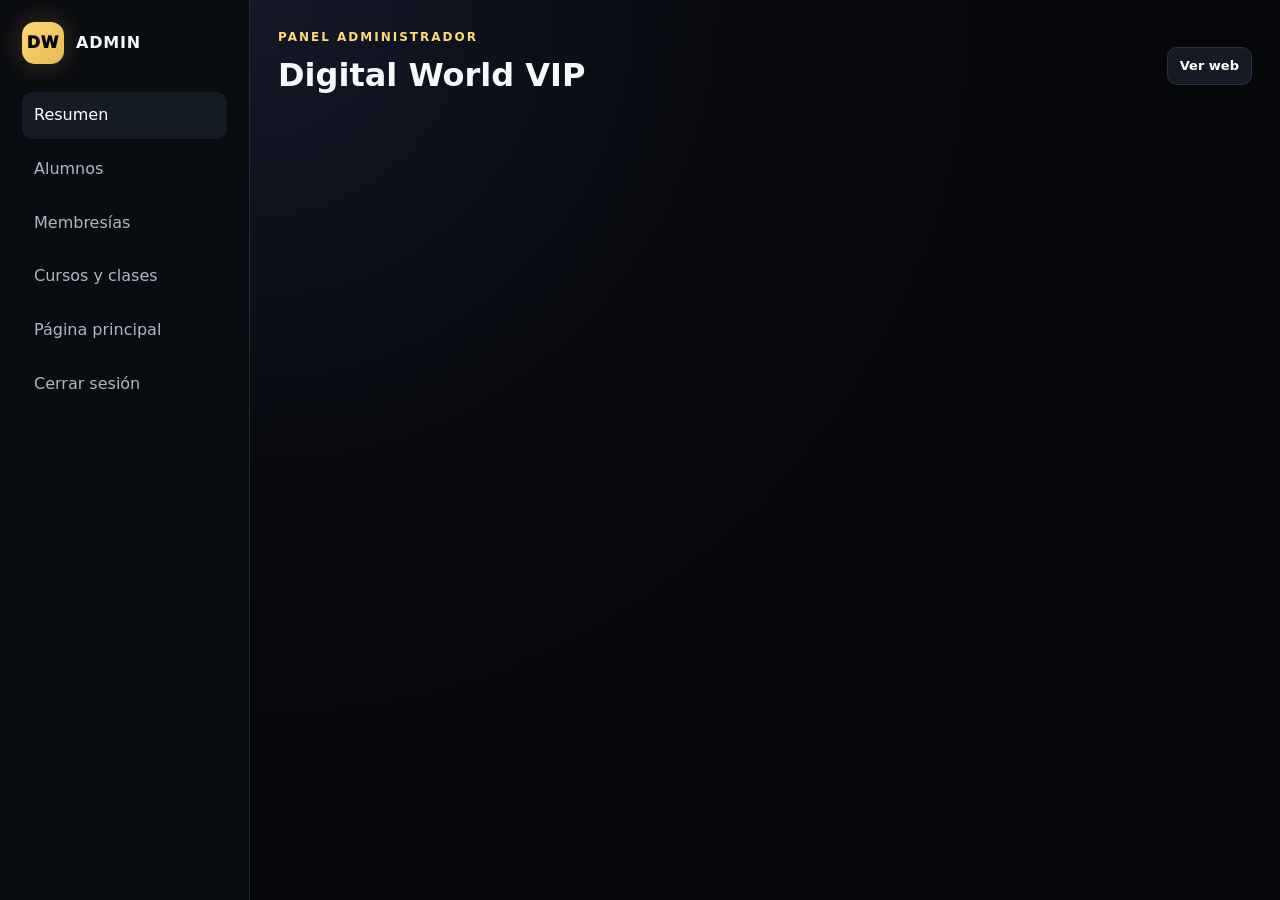
==== admin.html @ e7e6d7f5 "Primera versión Digital World VIP" ====
<!doctype html><html lang="es"><head><meta charset="utf-8"><meta name="viewport" content="width=device-width,initial-scale=1"><title>Administrador | Digital World VIP</title><link rel="stylesheet" href="/styles.css"><script src="/config.js"></script></head><body><div class="app-shell"><aside class="sidebar"><a class="brand" href="/"><span class="brand-mark">DW</span><span>ADMIN</span></a><div class="side-nav" id="nav"><button data-view="overview" class="active">Resumen</button><button data-view="students">Alumnos</button><button data-view="plans">Membresías</button><button data-view="content">Cursos y clases</button><button data-view="site">Página principal</button><button id="logoutBtn">Cerrar sesión</button></div></aside><main class="main"><div class="main-head"><div><div class="eyebrow">Panel administrador</div><h1 style="margin:4px 0">Digital World VIP</h1></div><div class="top-actions"><a href="/" class="btn btn-dark btn-small" target="_blank">Ver web</a></div></div><div id="flash" class="notice hidden" style="margin-bottom:18px"></div><div id="view"></div></main></div><div id="modal" class="hidden"></div><script type="module" src="/js/admin.js"></script></body></html>
---- styles.css ----
:root{
  --bg:#07090d;--panel:#10141d;--panel2:#151b26;--text:#f7f8fb;--muted:#9ea8b8;
  --gold:#e5b94f;--gold2:#ffd878;--bronze:#c17a4a;--diamond:#a9e9ff;--line:#252c39;
  --ok:#49d18b;--danger:#ff6b6b;--shadow:0 20px 60px rgba(0,0,0,.35)
}
*{box-sizing:border-box}html{scroll-behavior:smooth}body{margin:0;font-family:Inter,system-ui,-apple-system,Segoe UI,Roboto,Arial,sans-serif;background:radial-gradient(circle at 20% 0,#141827 0,#07090d 38%,#050609 100%);color:var(--text);line-height:1.55}a{color:inherit;text-decoration:none}button,input,textarea,select{font:inherit}img{max-width:100%;display:block}.container{width:min(1160px,92%);margin:auto}.topbar{position:sticky;top:0;z-index:50;background:rgba(7,9,13,.82);backdrop-filter:blur(16px);border-bottom:1px solid rgba(255,255,255,.06)}.nav{display:flex;align-items:center;justify-content:space-between;gap:20px;min-height:76px}.brand{display:flex;align-items:center;gap:12px;font-weight:900;letter-spacing:.8px}.brand-mark{width:42px;height:42px;border-radius:13px;display:grid;place-items:center;color:#08090c;background:linear-gradient(135deg,var(--gold2),var(--gold));font-weight:1000;box-shadow:0 0 28px rgba(229,185,79,.24)}.navlinks{display:flex;align-items:center;gap:22px;color:#d8dde8;font-size:14px}.btn{border:0;border-radius:12px;padding:12px 18px;cursor:pointer;font-weight:800;display:inline-flex;align-items:center;justify-content:center;gap:8px;transition:.2s}.btn:hover{transform:translateY(-1px)}.btn-primary{background:linear-gradient(135deg,var(--gold2),var(--gold));color:#111}.btn-dark{background:#151a24;color:#fff;border:1px solid #2b3341}.btn-danger{background:#2b1519;color:#ffb6bd;border:1px solid #60303a}.btn-small{padding:8px 12px;border-radius:10px;font-size:13px}.hero{padding:86px 0 64px}.hero-grid{display:grid;grid-template-columns:1.14fr .86fr;gap:46px;align-items:center}.eyebrow{text-transform:uppercase;letter-spacing:2px;font-size:12px;color:var(--gold2);font-weight:900}.hero h1{font-size:clamp(44px,6vw,78px);line-height:.98;margin:14px 0 22px;letter-spacing:-3px}.hero h1 span{background:linear-gradient(90deg,#fff3c9,var(--gold),#fff);-webkit-background-clip:text;background-clip:text;color:transparent}.lead{font-size:18px;color:#b9c1cf;max-width:760px}.hero-actions{display:flex;gap:12px;flex-wrap:wrap;margin-top:28px}.hero-card{border:1px solid #2b313d;background:linear-gradient(180deg,rgba(23,28,40,.94),rgba(12,15,22,.96));border-radius:28px;padding:26px;box-shadow:var(--shadow);position:relative;overflow:hidden}.hero-card:before{content:"";position:absolute;width:240px;height:240px;border-radius:50%;background:rgba(229,185,79,.12);filter:blur(30px);top:-100px;right:-70px}.stat-grid{display:grid;grid-template-columns:1fr 1fr;gap:12px;margin-top:22px}.stat{background:#0c1017;border:1px solid #242b37;border-radius:15px;padding:15px}.stat b{display:block;font-size:22px;color:#fff}.stat span{font-size:12px;color:var(--muted)}.section{padding:76px 0}.section-title{text-align:center;max-width:760px;margin:0 auto 42px}.section-title h2{font-size:clamp(30px,4vw,48px);margin:7px 0 12px;letter-spacing:-1.4px}.section-title p{color:var(--muted)}.plans{display:grid;grid-template-columns:repeat(3,1fr);gap:22px}.plan-card{border:1px solid #2b313d;background:linear-gradient(180deg,#111722,#0b0e14);border-radius:24px;padding:26px;position:relative;overflow:hidden;box-shadow:var(--shadow)}.plan-card.featured{transform:translateY(-10px);border-color:rgba(229,185,79,.75)}.plan-badge{display:inline-flex;border-radius:999px;padding:7px 11px;font-size:11px;font-weight:900;letter-spacing:1.4px;text-transform:uppercase}.badge-bronze{background:rgba(193,122,74,.15);color:#e7a577}.badge-gold{background:rgba(229,185,79,.15);color:#ffd878}.badge-diamond{background:rgba(169,233,255,.14);color:#bceeff}.plan-card h3{font-size:28px;margin:18px 0 8px}.plan-card p{color:var(--muted)}.price{margin:22px 0}.price strong{font-size:38px;letter-spacing:-1px}.price small{display:block;color:var(--muted)}.features{padding:0;list-style:none;margin:20px 0 26px}.features li{padding:10px 0;border-bottom:1px solid #222834;color:#dbe0e9}.features li:before{content:"✓";color:var(--ok);font-weight:900;margin-right:10px}.full{width:100%}.founders{display:grid;grid-template-columns:repeat(4,1fr);gap:18px}.founder{background:#10151e;border:1px solid #262d39;border-radius:20px;overflow:hidden}.founder-photo{aspect-ratio:4/4.3;background:linear-gradient(145deg,#242b38,#10141b);display:grid;place-items:center;color:#6f7888;font-weight:800}.founder-body{padding:18px}.founder-body h4{margin:0 0 4px;font-size:19px}.founder-body .role{color:var(--gold2);font-size:12px;font-weight:800}.founder-body p{color:var(--muted);font-size:13px}.cta{background:linear-gradient(135deg,#1d1a12,#11151f);border:1px solid rgba(229,185,79,.35);border-radius:28px;padding:38px;display:flex;align-items:center;justify-content:space-between;gap:30px}.footer{border-top:1px solid #202631;padding:28px 0;color:#8791a1;font-size:13px}.footer-row{display:flex;justify-content:space-between;gap:20px;flex-wrap:wrap}.page{min-height:100vh;padding:40px 0 80px}.auth-wrap{width:min(480px,92%);margin:50px auto}.panel{background:#0e131b;border:1px solid #29313e;border-radius:22px;padding:24px;box-shadow:var(--shadow)}.panel h1,.panel h2,.panel h3{margin-top:0}.field{display:flex;flex-direction:column;gap:7px;margin-bottom:15px}.field label{font-size:13px;font-weight:800;color:#d6dbe5}.field input,.field textarea,.field select{width:100%;background:#080b10;border:1px solid #303847;border-radius:11px;color:#fff;padding:12px 13px;outline:none}.field textarea{min-height:110px;resize:vertical}.field input:focus,.field textarea:focus,.field select:focus{border-color:#8c7540}.notice{padding:12px 14px;border-radius:12px;background:#111722;border:1px solid #2b3443;color:#bcc6d4;font-size:13px}.notice.ok{border-color:#23563c;color:#a7f0c8;background:#0d1c15}.notice.error{border-color:#663039;color:#ffc3c9;background:#1d0e11}.hidden{display:none!important}.app-shell{display:grid;grid-template-columns:250px 1fr;min-height:100vh}.sidebar{background:#090c11;border-right:1px solid #222936;padding:22px;position:sticky;top:0;height:100vh}.sidebar .brand{margin-bottom:28px}.side-nav{display:flex;flex-direction:column;gap:7px}.side-nav button{width:100%;text-align:left;background:transparent;color:#aeb7c6;border:0;padding:11px 12px;border-radius:10px;cursor:pointer}.side-nav button.active,.side-nav button:hover{background:#151b25;color:#fff}.main{padding:28px}.main-head{display:flex;justify-content:space-between;align-items:center;gap:20px;margin-bottom:24px}.grid-2{display:grid;grid-template-columns:1fr 1fr;gap:18px}.grid-3{display:grid;grid-template-columns:repeat(3,1fr);gap:18px}.metric{padding:18px;background:#10151e;border:1px solid #252d3a;border-radius:16px}.metric span{color:var(--muted);font-size:12px}.metric strong{display:block;font-size:26px;margin-top:5px}.table-wrap{overflow:auto;border:1px solid #29313e;border-radius:16px}.table{width:100%;border-collapse:collapse;min-width:720px;background:#0d1118}.table th,.table td{padding:12px 13px;text-align:left;border-bottom:1px solid #242b37;font-size:13px}.table th{color:#aeb8c7;background:#101620}.table td{color:#d9dfe8}.tag{display:inline-flex;padding:5px 9px;border-radius:999px;background:#19212d;color:#cdd7e5;font-size:11px;font-weight:800}.toolbar{display:flex;gap:9px;flex-wrap:wrap;margin:12px 0 18px}.modal-backdrop{position:fixed;inset:0;background:rgba(0,0,0,.7);display:grid;place-items:center;z-index:100;padding:18px}.modal{width:min(620px,100%);max-height:90vh;overflow:auto;background:#0d1219;border:1px solid #303947;border-radius:20px;padding:22px}.lesson{background:#10161f;border:1px solid #29313e;border-radius:16px;padding:18px;margin-bottom:14px}.lesson h3{margin:0 0 6px}.lesson p{color:var(--muted)}.video{aspect-ratio:16/9;background:#07090d;border:1px solid #29313e;border-radius:14px;display:grid;place-items:center;overflow:hidden;margin-top:12px}.video video{width:100%;height:100%}.top-actions{display:flex;gap:10px;align-items:center}.mobile-menu{display:none}
@media(max-width:920px){.hero-grid,.plans,.founders,.grid-2,.grid-3{grid-template-columns:1fr}.founders{grid-template-columns:1fr 1fr}.navlinks{display:none}.hero-card{margin-top:10px}.plan-card.featured{transform:none}.app-shell{grid-template-columns:1fr}.sidebar{position:relative;height:auto;border-right:0;border-bottom:1px solid #222936}.main{padding:18px}.side-nav{display:grid;grid-template-columns:repeat(2,1fr)}.cta{flex-direction:column;align-items:flex-start}}
@media(max-width:560px){.founders{grid-template-columns:1fr}.hero{padding-top:56px}.hero h1{letter-spacing:-2px}.cta{padding:25px}.main-head{align-items:flex-start;flex-direction:column}.top-actions{width:100%;flex-wrap:wrap}}
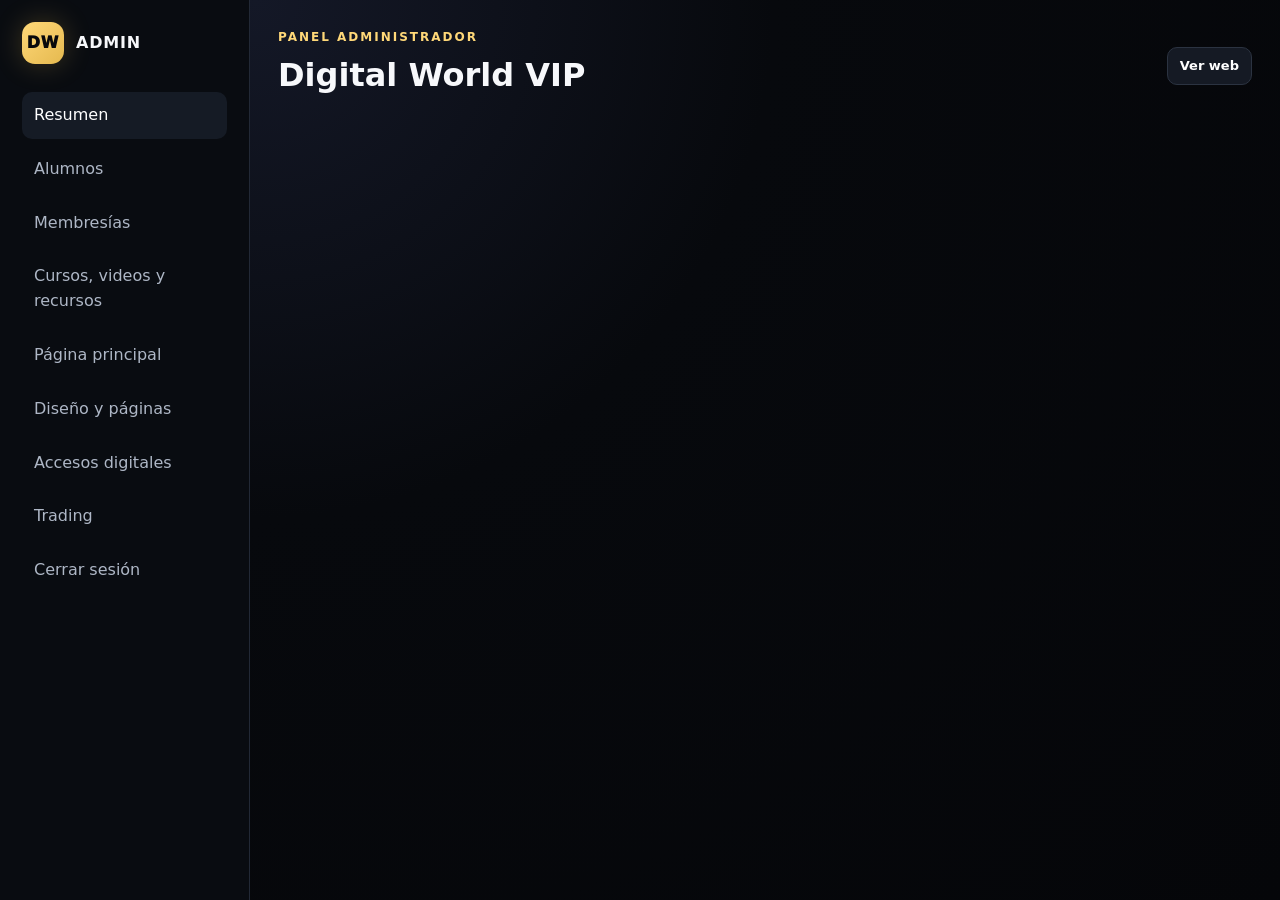
==== commit f93beffa: "Update admin.html" ====
--- a/admin.html
+++ b/admin.html
@@ -1 +1,38 @@
-<!doctype html><html lang="es"><head><meta charset="utf-8"><meta name="viewport" content="width=device-width,initial-scale=1"><title>Administrador | Digital World VIP</title><link rel="stylesheet" href="/styles.css"><script src="/config.js"></script></head><body><div class="app-shell"><aside class="sidebar"><a class="brand" href="/"><span class="brand-mark">DW</span><span>ADMIN</span></a><div class="side-nav" id="nav"><button data-view="overview" class="active">Resumen</button><button data-view="students">Alumnos</button><button data-view="plans">Membresías</button><button data-view="content">Cursos y clases</button><button data-view="site">Página principal</button><button id="logoutBtn">Cerrar sesión</button></div></aside><main class="main"><div class="main-head"><div><div class="eyebrow">Panel administrador</div><h1 style="margin:4px 0">Digital World VIP</h1></div><div class="top-actions"><a href="/" class="btn btn-dark btn-small" target="_blank">Ver web</a></div></div><div id="flash" class="notice hidden" style="margin-bottom:18px"></div><div id="view"></div></main></div><div id="modal" class="hidden"></div><script type="module" src="/js/admin.js"></script></body></html>
+<!doctype html>
+<html lang="es">
+<head>
+  <meta charset="utf-8">
+  <meta name="viewport" content="width=device-width,initial-scale=1">
+  <title>Administrador | Digital World VIP</title>
+  <link rel="stylesheet" href="/styles.css">
+  <script src="/config.js"></script>
+</head>
+<body>
+<div class="app-shell">
+  <aside class="sidebar">
+    <a class="brand" href="/"><span class="brand-mark">DW</span><span>ADMIN</span></a>
+    <div class="side-nav" id="nav">
+      <button data-view="overview" class="active">Resumen</button>
+      <button data-view="students">Alumnos</button>
+      <button data-view="plans">Membresías</button>
+      <button data-view="content">Cursos, videos y recursos</button>
+      <button data-view="site">Página principal</button>
+      <button data-view="visual">Diseño y páginas</button>
+      <button data-view="offers">Accesos digitales</button>
+      <button data-view="trading">Trading</button>
+      <button id="logoutBtn">Cerrar sesión</button>
+    </div>
+  </aside>
+  <main class="main">
+    <div class="main-head">
+      <div><div class="eyebrow">Panel administrador</div><h1 style="margin:4px 0">Digital World VIP</h1></div>
+      <div class="top-actions"><a href="/" class="btn btn-dark btn-small" target="_blank">Ver web</a></div>
+    </div>
+    <div id="flash" class="notice hidden" style="margin-bottom:18px"></div>
+    <div id="view"></div>
+  </main>
+</div>
+<div id="modal" class="hidden"></div>
+<script type="module" src="/js/admin.js"></script>
+</body>
+</html>
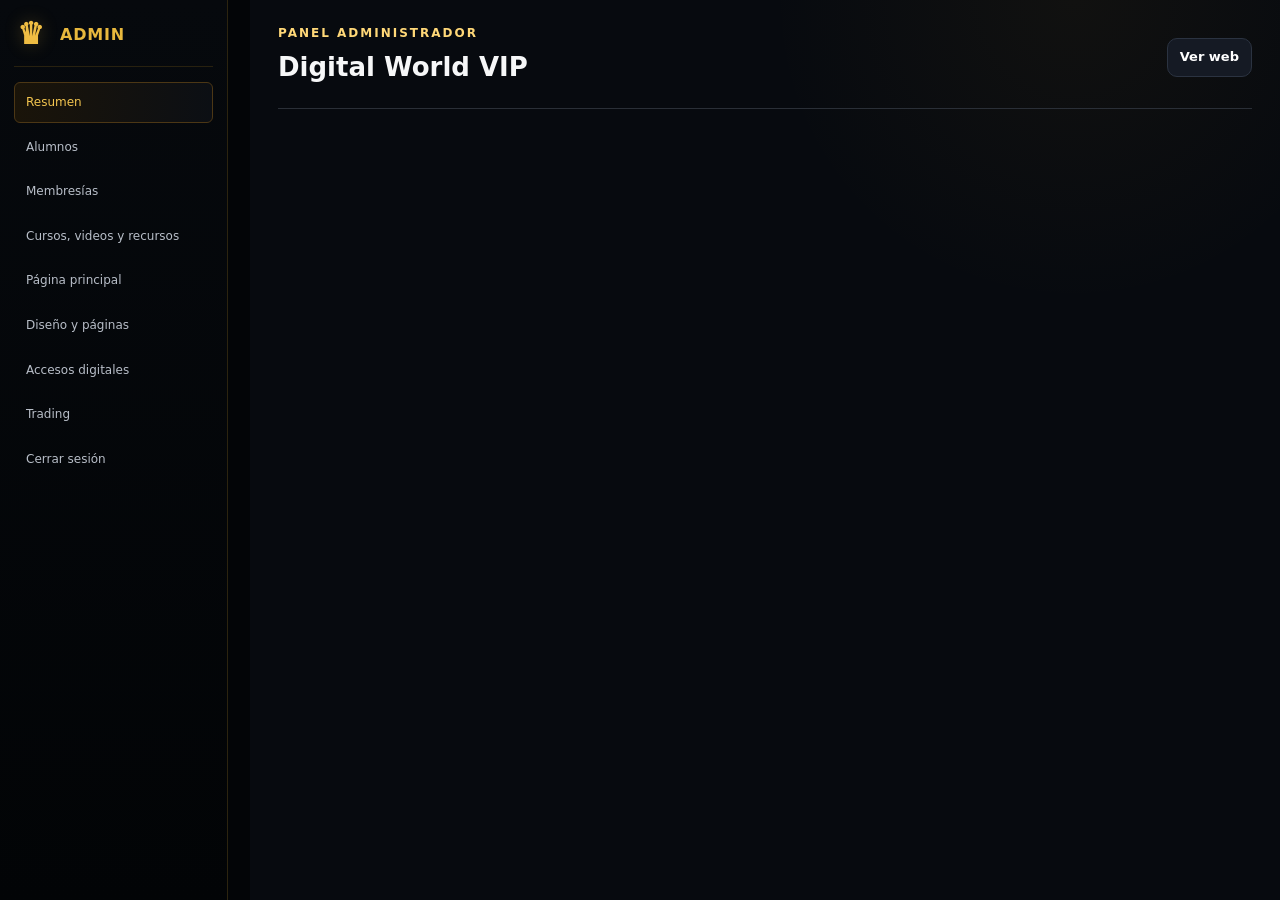
==== commit f9d3e0b3: "Add files via upload Actualiza interfaz pública y páginas editables" ====
--- a/admin.html
+++ b/admin.html
@@ -5,6 +5,7 @@
   <meta name="viewport" content="width=device-width,initial-scale=1">
   <title>Administrador | Digital World VIP</title>
   <link rel="stylesheet" href="/styles.css">
+  <link rel="stylesheet" href="/final-updates.css">
   <script src="/config.js"></script>
 </head>
 <body>
@@ -24,15 +25,14 @@
     </div>
   </aside>
   <main class="main">
-    <div class="main-head">
-      <div><div class="eyebrow">Panel administrador</div><h1 style="margin:4px 0">Digital World VIP</h1></div>
-      <div class="top-actions"><a href="/" class="btn btn-dark btn-small" target="_blank">Ver web</a></div>
-    </div>
+    <div class="main-head"><div><div class="eyebrow">Panel administrador</div><h1 style="margin:4px 0">Digital World VIP</h1></div><div class="top-actions"><a href="/" class="btn btn-dark btn-small" target="_blank">Ver web</a></div></div>
     <div id="flash" class="notice hidden" style="margin-bottom:18px"></div>
     <div id="view"></div>
   </main>
 </div>
 <div id="modal" class="hidden"></div>
 <script type="module" src="/js/admin.js"></script>
+<script type="module" src="/js/admin-memberships-direct.js"></script>
+<script type="module" src="/js/admin-site-final.js"></script>
 </body>
 </html>
--- a/styles.css
+++ b/styles.css
@@ -6,3 +6,264 @@
 *{box-sizing:border-box}html{scroll-behavior:smooth}body{margin:0;font-family:Inter,system-ui,-apple-system,Segoe UI,Roboto,Arial,sans-serif;background:radial-gradient(circle at 20% 0,#141827 0,#07090d 38%,#050609 100%);color:var(--text);line-height:1.55}a{color:inherit;text-decoration:none}button,input,textarea,select{font:inherit}img{max-width:100%;display:block}.container{width:min(1160px,92%);margin:auto}.topbar{position:sticky;top:0;z-index:50;background:rgba(7,9,13,.82);backdrop-filter:blur(16px);border-bottom:1px solid rgba(255,255,255,.06)}.nav{display:flex;align-items:center;justify-content:space-between;gap:20px;min-height:76px}.brand{display:flex;align-items:center;gap:12px;font-weight:900;letter-spacing:.8px}.brand-mark{width:42px;height:42px;border-radius:13px;display:grid;place-items:center;color:#08090c;background:linear-gradient(135deg,var(--gold2),var(--gold));font-weight:1000;box-shadow:0 0 28px rgba(229,185,79,.24)}.navlinks{display:flex;align-items:center;gap:22px;color:#d8dde8;font-size:14px}.btn{border:0;border-radius:12px;padding:12px 18px;cursor:pointer;font-weight:800;display:inline-flex;align-items:center;justify-content:center;gap:8px;transition:.2s}.btn:hover{transform:translateY(-1px)}.btn-primary{background:linear-gradient(135deg,var(--gold2),var(--gold));color:#111}.btn-dark{background:#151a24;color:#fff;border:1px solid #2b3341}.btn-danger{background:#2b1519;color:#ffb6bd;border:1px solid #60303a}.btn-small{padding:8px 12px;border-radius:10px;font-size:13px}.hero{padding:86px 0 64px}.hero-grid{display:grid;grid-template-columns:1.14fr .86fr;gap:46px;align-items:center}.eyebrow{text-transform:uppercase;letter-spacing:2px;font-size:12px;color:var(--gold2);font-weight:900}.hero h1{font-size:clamp(44px,6vw,78px);line-height:.98;margin:14px 0 22px;letter-spacing:-3px}.hero h1 span{background:linear-gradient(90deg,#fff3c9,var(--gold),#fff);-webkit-background-clip:text;background-clip:text;color:transparent}.lead{font-size:18px;color:#b9c1cf;max-width:760px}.hero-actions{display:flex;gap:12px;flex-wrap:wrap;margin-top:28px}.hero-card{border:1px solid #2b313d;background:linear-gradient(180deg,rgba(23,28,40,.94),rgba(12,15,22,.96));border-radius:28px;padding:26px;box-shadow:var(--shadow);position:relative;overflow:hidden}.hero-card:before{content:"";position:absolute;width:240px;height:240px;border-radius:50%;background:rgba(229,185,79,.12);filter:blur(30px);top:-100px;right:-70px}.stat-grid{display:grid;grid-template-columns:1fr 1fr;gap:12px;margin-top:22px}.stat{background:#0c1017;border:1px solid #242b37;border-radius:15px;padding:15px}.stat b{display:block;font-size:22px;color:#fff}.stat span{font-size:12px;color:var(--muted)}.section{padding:76px 0}.section-title{text-align:center;max-width:760px;margin:0 auto 42px}.section-title h2{font-size:clamp(30px,4vw,48px);margin:7px 0 12px;letter-spacing:-1.4px}.section-title p{color:var(--muted)}.plans{display:grid;grid-template-columns:repeat(3,1fr);gap:22px}.plan-card{border:1px solid #2b313d;background:linear-gradient(180deg,#111722,#0b0e14);border-radius:24px;padding:26px;position:relative;overflow:hidden;box-shadow:var(--shadow)}.plan-card.featured{transform:translateY(-10px);border-color:rgba(229,185,79,.75)}.plan-badge{display:inline-flex;border-radius:999px;padding:7px 11px;font-size:11px;font-weight:900;letter-spacing:1.4px;text-transform:uppercase}.badge-bronze{background:rgba(193,122,74,.15);color:#e7a577}.badge-gold{background:rgba(229,185,79,.15);color:#ffd878}.badge-diamond{background:rgba(169,233,255,.14);color:#bceeff}.plan-card h3{font-size:28px;margin:18px 0 8px}.plan-card p{color:var(--muted)}.price{margin:22px 0}.price strong{font-size:38px;letter-spacing:-1px}.price small{display:block;color:var(--muted)}.features{padding:0;list-style:none;margin:20px 0 26px}.features li{padding:10px 0;border-bottom:1px solid #222834;color:#dbe0e9}.features li:before{content:"✓";color:var(--ok);font-weight:900;margin-right:10px}.full{width:100%}.founders{display:grid;grid-template-columns:repeat(4,1fr);gap:18px}.founder{background:#10151e;border:1px solid #262d39;border-radius:20px;overflow:hidden}.founder-photo{aspect-ratio:4/4.3;background:linear-gradient(145deg,#242b38,#10141b);display:grid;place-items:center;color:#6f7888;font-weight:800}.founder-body{padding:18px}.founder-body h4{margin:0 0 4px;font-size:19px}.founder-body .role{color:var(--gold2);font-size:12px;font-weight:800}.founder-body p{color:var(--muted);font-size:13px}.cta{background:linear-gradient(135deg,#1d1a12,#11151f);border:1px solid rgba(229,185,79,.35);border-radius:28px;padding:38px;display:flex;align-items:center;justify-content:space-between;gap:30px}.footer{border-top:1px solid #202631;padding:28px 0;color:#8791a1;font-size:13px}.footer-row{display:flex;justify-content:space-between;gap:20px;flex-wrap:wrap}.page{min-height:100vh;padding:40px 0 80px}.auth-wrap{width:min(480px,92%);margin:50px auto}.panel{background:#0e131b;border:1px solid #29313e;border-radius:22px;padding:24px;box-shadow:var(--shadow)}.panel h1,.panel h2,.panel h3{margin-top:0}.field{display:flex;flex-direction:column;gap:7px;margin-bottom:15px}.field label{font-size:13px;font-weight:800;color:#d6dbe5}.field input,.field textarea,.field select{width:100%;background:#080b10;border:1px solid #303847;border-radius:11px;color:#fff;padding:12px 13px;outline:none}.field textarea{min-height:110px;resize:vertical}.field input:focus,.field textarea:focus,.field select:focus{border-color:#8c7540}.notice{padding:12px 14px;border-radius:12px;background:#111722;border:1px solid #2b3443;color:#bcc6d4;font-size:13px}.notice.ok{border-color:#23563c;color:#a7f0c8;background:#0d1c15}.notice.error{border-color:#663039;color:#ffc3c9;background:#1d0e11}.hidden{display:none!important}.app-shell{display:grid;grid-template-columns:250px 1fr;min-height:100vh}.sidebar{background:#090c11;border-right:1px solid #222936;padding:22px;position:sticky;top:0;height:100vh}.sidebar .brand{margin-bottom:28px}.side-nav{display:flex;flex-direction:column;gap:7px}.side-nav button{width:100%;text-align:left;background:transparent;color:#aeb7c6;border:0;padding:11px 12px;border-radius:10px;cursor:pointer}.side-nav button.active,.side-nav button:hover{background:#151b25;color:#fff}.main{padding:28px}.main-head{display:flex;justify-content:space-between;align-items:center;gap:20px;margin-bottom:24px}.grid-2{display:grid;grid-template-columns:1fr 1fr;gap:18px}.grid-3{display:grid;grid-template-columns:repeat(3,1fr);gap:18px}.metric{padding:18px;background:#10151e;border:1px solid #252d3a;border-radius:16px}.metric span{color:var(--muted);font-size:12px}.metric strong{display:block;font-size:26px;margin-top:5px}.table-wrap{overflow:auto;border:1px solid #29313e;border-radius:16px}.table{width:100%;border-collapse:collapse;min-width:720px;background:#0d1118}.table th,.table td{padding:12px 13px;text-align:left;border-bottom:1px solid #242b37;font-size:13px}.table th{color:#aeb8c7;background:#101620}.table td{color:#d9dfe8}.tag{display:inline-flex;padding:5px 9px;border-radius:999px;background:#19212d;color:#cdd7e5;font-size:11px;font-weight:800}.toolbar{display:flex;gap:9px;flex-wrap:wrap;margin:12px 0 18px}.modal-backdrop{position:fixed;inset:0;background:rgba(0,0,0,.7);display:grid;place-items:center;z-index:100;padding:18px}.modal{width:min(620px,100%);max-height:90vh;overflow:auto;background:#0d1219;border:1px solid #303947;border-radius:20px;padding:22px}.lesson{background:#10161f;border:1px solid #29313e;border-radius:16px;padding:18px;margin-bottom:14px}.lesson h3{margin:0 0 6px}.lesson p{color:var(--muted)}.video{aspect-ratio:16/9;background:#07090d;border:1px solid #29313e;border-radius:14px;display:grid;place-items:center;overflow:hidden;margin-top:12px}.video video{width:100%;height:100%}.top-actions{display:flex;gap:10px;align-items:center}.mobile-menu{display:none}
 @media(max-width:920px){.hero-grid,.plans,.founders,.grid-2,.grid-3{grid-template-columns:1fr}.founders{grid-template-columns:1fr 1fr}.navlinks{display:none}.hero-card{margin-top:10px}.plan-card.featured{transform:none}.app-shell{grid-template-columns:1fr}.sidebar{position:relative;height:auto;border-right:0;border-bottom:1px solid #222936}.main{padding:18px}.side-nav{display:grid;grid-template-columns:repeat(2,1fr)}.cta{flex-direction:column;align-items:flex-start}}
 @media(max-width:560px){.founders{grid-template-columns:1fr}.hero{padding-top:56px}.hero h1{letter-spacing:-2px}.cta{padding:25px}.main-head{align-items:flex-start;flex-direction:column}.top-actions{width:100%;flex-wrap:wrap}}
+
+/* =========================================================
+   DIGITAL WORLD VIP — TEMA PREMIUM V3
+   Diseño visual para portada, membresías y secciones públicas
+   ========================================================= */
+:root{
+  --bronze-deep:#6f3d1f;
+  --bronze-mid:#b86f3f;
+  --bronze-light:#e3a06c;
+  --gold-deep:#806119;
+  --gold-mid:#d8ad3b;
+  --gold-light:#ffe394;
+  --diamond-deep:#496576;
+  --diamond-mid:#9bd8ea;
+  --diamond-light:#effcff;
+  --lux-black:#050608;
+  --lux-navy:#08101c;
+}
+
+body{background:linear-gradient(180deg,#050608 0%,#080b12 36%,#07090d 100%)}
+.topbar-premium{background:rgba(4,6,10,.72);border-bottom:1px solid rgba(255,214,120,.14)}
+.brand-premium{font-family:Georgia,'Times New Roman',serif;letter-spacing:1.4px}
+.brand-premium .brand-mark{font-family:Inter,system-ui,sans-serif;border:1px solid rgba(255,255,255,.26);background:linear-gradient(145deg,#fff0b5 0%,#d3a632 44%,#8e6a19 100%);box-shadow:0 0 36px rgba(222,180,65,.3)}
+
+.hero-video{position:relative;min-height:760px;padding:118px 0 95px;overflow:hidden;display:flex;align-items:center;isolation:isolate}
+.hero-bg-video{position:absolute;inset:0;width:100%;height:100%;object-fit:cover;z-index:-4;filter:saturate(.95) contrast(1.08)}
+.hero-shade{position:absolute;inset:0;z-index:-3;background:linear-gradient(90deg,rgba(2,4,8,.94) 0%,rgba(3,6,11,.77) 43%,rgba(3,6,11,.32) 73%,rgba(2,4,8,.62) 100%)}
+.hero-shade:after{content:"";position:absolute;inset:0;background:linear-gradient(180deg,rgba(2,4,8,.16),rgba(2,4,8,.22) 55%,#050608 100%)}
+.hero-glow{position:absolute;width:720px;height:720px;border-radius:50%;background:rgba(218,173,59,.14);filter:blur(115px);left:-260px;top:-160px;z-index:-2}
+.hero-premium-grid{display:grid;grid-template-columns:1.15fr .62fr;gap:72px;align-items:center}
+.hero-copy{max-width:810px}
+.hero-brandline{font-size:clamp(19px,2.1vw,31px);font-family:Georgia,'Times New Roman',serif;letter-spacing:8px;color:#fff5d1;text-shadow:0 2px 22px rgba(0,0,0,.65);font-weight:700}
+.hero-main-title{font-family:Georgia,'Times New Roman',serif;font-size:clamp(56px,8.2vw,108px)!important;letter-spacing:-4px!important;line-height:.86!important;margin:18px 0 24px!important;text-transform:uppercase;text-shadow:0 10px 36px rgba(0,0,0,.65)}
+.hero-main-title span{background:linear-gradient(110deg,#fff9dc 0%,#f2cf6a 29%,#b98723 62%,#fff1a7 100%);-webkit-background-clip:text;background-clip:text;color:transparent;filter:drop-shadow(0 0 16px rgba(216,173,59,.17))}
+.hero-dynamic-title{font-size:clamp(20px,2.2vw,31px);line-height:1.18;max-width:780px;margin:0 0 12px;color:#fff;font-weight:800;letter-spacing:-.6px}
+.hero-lead{max-width:720px;color:#d4d8df;font-size:17px}
+.hero-pills{display:flex;gap:9px;flex-wrap:wrap;margin:25px 0 4px}
+.hero-pills span{border:1px solid rgba(255,226,147,.25);background:rgba(9,12,17,.46);backdrop-filter:blur(9px);border-radius:999px;padding:8px 13px;color:#f2e8c9;font-size:12px;font-weight:800;letter-spacing:.6px}
+.btn-glow{box-shadow:0 12px 34px rgba(216,173,59,.2),0 0 0 1px rgba(255,244,193,.1) inset}
+.btn-glass{background:rgba(8,12,18,.5);border:1px solid rgba(255,255,255,.22);color:#fff;backdrop-filter:blur(10px)}
+.btn-glass:hover{border-color:rgba(255,225,139,.52);background:rgba(16,18,22,.66)}
+
+.hero-lux-card{position:relative;padding:31px;border-radius:28px;border:1px solid rgba(255,223,132,.23);background:linear-gradient(145deg,rgba(12,16,23,.83),rgba(5,7,11,.63));box-shadow:0 30px 90px rgba(0,0,0,.5);backdrop-filter:blur(18px);overflow:hidden}
+.hero-lux-card:after{content:"";position:absolute;width:190px;height:190px;border-radius:50%;background:rgba(216,173,59,.18);filter:blur(55px);top:-70px;right:-50px}
+.lux-icon{width:58px;height:58px;border-radius:18px;display:grid;place-items:center;margin-bottom:22px;background:linear-gradient(145deg,#fff1a2,#c89328);color:#1b160a;font-weight:1000;font-size:14px;letter-spacing:1.2px;box-shadow:0 12px 40px rgba(216,173,59,.23)}
+.hero-lux-card h2{font-size:32px;line-height:1.07;margin:8px 0 14px;letter-spacing:-1px}
+.hero-lux-card>p{color:#c5cbd4;margin:0}
+.premium-stats .stat{background:rgba(3,6,10,.6);border-color:rgba(255,230,166,.12)}
+.premium-stats .stat b{color:#ffe39a}
+
+.premium-strip{border-top:1px solid rgba(255,221,126,.08);border-bottom:1px solid rgba(255,221,126,.12);background:linear-gradient(90deg,#06080d,#111008,#06080d);overflow:hidden}
+.premium-strip-inner{min-height:66px;display:flex;align-items:center;justify-content:space-between;gap:16px;color:#cdbb84;font-size:11px;font-weight:900;letter-spacing:2.5px;white-space:nowrap}
+.premium-strip-inner i{width:5px;height:5px;border-radius:50%;background:#d8ad3b;box-shadow:0 0 14px rgba(216,173,59,.65)}
+
+.memberships-premium{background:radial-gradient(circle at 50% 20%,rgba(216,173,59,.07),transparent 43%)}
+.plan-card{transition:transform .25s ease,border-color .25s ease,box-shadow .25s ease;padding-top:31px}
+.plan-card:hover{transform:translateY(-6px)}
+.plan-card.featured:hover{transform:translateY(-15px)}
+.plan-topline{position:absolute;top:0;left:0;right:0;height:4px}
+.plan-bronce{border-color:rgba(184,111,63,.42);background:linear-gradient(180deg,rgba(43,25,17,.72),#0b0e14 45%)}
+.plan-bronce .plan-topline{background:linear-gradient(90deg,#5f321b,#d58a56,#6b3921)}
+.plan-bronce:hover{border-color:rgba(227,160,108,.68);box-shadow:0 25px 70px rgba(80,43,24,.28)}
+.plan-oro{border-color:rgba(216,173,59,.58);background:linear-gradient(180deg,rgba(51,42,17,.76),#0b0e14 45%)}
+.plan-oro .plan-topline{background:linear-gradient(90deg,#8a6617,#ffe394,#9c741c)}
+.plan-oro:hover{border-color:rgba(255,227,148,.75);box-shadow:0 25px 80px rgba(181,133,29,.24)}
+.plan-diamante{border-color:rgba(155,216,234,.48);background:linear-gradient(180deg,rgba(21,43,54,.78),#0b0e14 45%)}
+.plan-diamante .plan-topline{background:linear-gradient(90deg,#456879,#effcff,#719dae)}
+.plan-diamante:hover{border-color:rgba(220,249,255,.78);box-shadow:0 25px 80px rgba(85,164,190,.2)}
+.plan-heading-row{display:flex;align-items:center;justify-content:space-between;gap:12px}
+.plan-level{font-size:10px;text-transform:uppercase;letter-spacing:1.2px;color:#8793a4;font-weight:900}
+.badge-bronze{border:1px solid rgba(227,160,108,.22);background:linear-gradient(90deg,rgba(111,61,31,.4),rgba(184,111,63,.18));color:#f0b183}
+.badge-gold{border:1px solid rgba(255,227,148,.25);background:linear-gradient(90deg,rgba(128,97,25,.45),rgba(216,173,59,.16));color:#ffe394}
+.badge-diamond{border:1px solid rgba(239,252,255,.22);background:linear-gradient(90deg,rgba(73,101,118,.45),rgba(155,216,234,.15));color:#e7fbff}
+.price-stack{display:grid;grid-template-columns:1fr 1fr;gap:9px;margin:22px 0}
+.price-stack .price{margin:0;padding:14px;border:1px solid rgba(255,255,255,.07);border-radius:14px;background:rgba(0,0,0,.18)}
+.price-stack .price strong{font-size:29px}
+.price-usd strong{color:#f4d67e}
+.plan-actions{display:grid;gap:9px}
+
+.left-title{text-align:left;margin-left:0}
+.ecosystem{background:linear-gradient(180deg,#07090d 0%,#0b0e14 100%)}
+.marketing-grid{display:grid;grid-template-columns:1.2fr .8fr .8fr;gap:18px}
+.marketing-card{position:relative;min-height:390px;border-radius:24px;overflow:hidden;border:1px solid rgba(255,255,255,.1);background:#10141d;box-shadow:0 24px 70px rgba(0,0,0,.32)}
+.marketing-card-large{min-height:510px}
+.marketing-card img{width:100%;height:100%;object-fit:cover;position:absolute;inset:0;transition:transform .55s ease;filter:saturate(.84) contrast(1.04)}
+.marketing-card:hover img{transform:scale(1.045)}
+.marketing-card:after{content:"";position:absolute;inset:0;background:linear-gradient(180deg,rgba(2,4,7,.03) 25%,rgba(2,4,8,.94) 100%)}
+.marketing-overlay{position:absolute;left:0;right:0;bottom:0;padding:28px;z-index:2}
+.marketing-number{font-family:Georgia,'Times New Roman',serif;color:#f0ca68;font-size:12px;letter-spacing:2px;font-weight:900}
+.marketing-overlay h3{font-size:25px;margin:7px 0 8px;letter-spacing:-.6px}
+.marketing-overlay p{margin:0;color:#c3cad4;font-size:14px;max-width:420px}
+
+.academy-premium{background:radial-gradient(circle at 15% 50%,rgba(216,173,59,.08),transparent 32%)}
+.cta-premium{padding:46px;background:linear-gradient(120deg,rgba(57,43,13,.74),rgba(12,17,26,.94) 52%,rgba(30,47,58,.65));border-color:rgba(255,224,137,.34);box-shadow:0 24px 80px rgba(0,0,0,.27)}
+.cta-premium h2{font-family:Georgia,'Times New Roman',serif;font-size:clamp(32px,4vw,50px);line-height:1.04;margin:8px 0 12px;letter-spacing:-1.4px}
+.cta-premium p{color:#c2c8d1;max-width:720px}
+
+.founders-section{background:#06080c}
+.founder{transition:.25s;border-color:rgba(255,255,255,.09);background:linear-gradient(180deg,#11161f,#0b0e14)}
+.founder:hover{transform:translateY(-5px);border-color:rgba(216,173,59,.3)}
+.founder-photo{background:linear-gradient(145deg,#222a35,#0d1118)}
+.footer-premium{background:#040609;border-top-color:rgba(255,224,137,.1)}
+
+@media(max-width:1050px){
+  .hero-premium-grid{grid-template-columns:1fr;gap:34px}
+  .hero-lux-card{max-width:650px}
+  .marketing-grid{grid-template-columns:1fr 1fr}
+  .marketing-card-large{grid-column:1/-1;min-height:430px}
+}
+@media(max-width:720px){
+  .hero-video{min-height:790px;padding:92px 0 70px}
+  .hero-main-title{font-size:clamp(52px,17vw,82px)!important;letter-spacing:-2.5px!important}
+  .hero-brandline{letter-spacing:4px}
+  .premium-strip-inner{justify-content:flex-start;overflow:auto}
+  .marketing-grid{grid-template-columns:1fr}
+  .marketing-card,.marketing-card-large{grid-column:auto;min-height:360px}
+  .price-stack{grid-template-columns:1fr}
+  .cta-premium{padding:28px}
+}
+@media(prefers-reduced-motion:reduce){
+  .hero-bg-video{display:none}
+  .hero-video{background:url('https://images.pexels.com/videos/35244308/drone-sunset-35244308.jpeg?auto=compress&dpr=1&h=750&w=1260') center/cover no-repeat}
+}
+
+/* =========================================================
+   DIGITAL WORLD VIP — V4: PAGINAS, VIAJES Y CONTENIDO EDITABLE
+   ========================================================= */
+.hero-poster{position:absolute;inset:0;z-index:-5;background-position:center;background-size:cover;background-repeat:no-repeat;transform:scale(1.01)}
+
+.explore-section{background:linear-gradient(180deg,#06080c,#090d14)}
+.explore-grid{display:grid;grid-template-columns:1fr 1fr;gap:22px}
+.explore-card{position:relative;min-height:480px;border-radius:28px;overflow:hidden;border:1px solid rgba(255,255,255,.11);box-shadow:0 30px 85px rgba(0,0,0,.38);isolation:isolate;transition:.3s}
+.explore-card:hover{transform:translateY(-7px);border-color:rgba(255,220,125,.4)}
+.explore-bg{position:absolute;inset:0;background-position:center;background-size:cover;z-index:-3;transition:transform .6s ease}
+.explore-card:hover .explore-bg{transform:scale(1.045)}
+.explore-overlay{position:absolute;inset:0;z-index:-2;background:linear-gradient(180deg,rgba(4,6,10,.04),rgba(4,6,10,.22) 35%,rgba(4,6,10,.93) 100%)}
+.explore-content{position:absolute;left:0;right:0;bottom:0;padding:34px}
+.explore-content>span{font-size:11px;color:#f5ce6b;letter-spacing:2.4px;font-weight:900}
+.explore-content h3{font-family:Georgia,'Times New Roman',serif;font-size:38px;line-height:1.02;margin:8px 0 10px}
+.explore-content p{color:#d0d6df;max-width:520px;margin:0 0 16px}
+.explore-content b{color:#ffe28b;font-size:13px}
+
+.subpage-hero{position:relative;min-height:650px;display:flex;align-items:flex-end;padding:130px 0 80px;overflow:hidden;isolation:isolate}
+.subpage-hero-bg{position:absolute;inset:0;z-index:-3;background-position:center;background-size:cover;transform:scale(1.01)}
+.subpage-hero-shade{position:absolute;inset:0;z-index:-2;background:linear-gradient(180deg,rgba(2,4,8,.16),rgba(2,4,8,.48) 48%,rgba(2,4,8,.96) 100%),linear-gradient(90deg,rgba(2,4,8,.78),rgba(2,4,8,.1) 70%)}
+.subpage-hero-content{max-width:920px}
+.subpage-hero-content h1{font-family:Georgia,'Times New Roman',serif;font-size:clamp(52px,7vw,96px);line-height:.94;margin:12px 0 20px;letter-spacing:-3px;text-shadow:0 12px 38px rgba(0,0,0,.55)}
+.subpage-hero-content p{font-size:20px;max-width:820px;color:#e1e5eb;margin-bottom:28px}
+.story-section{background:radial-gradient(circle at 85% 5%,rgba(216,173,59,.08),transparent 28%)}
+.experience-grid{display:grid;grid-template-columns:repeat(2,1fr);gap:22px}
+.experience-card{background:linear-gradient(180deg,#111720,#0a0e14);border:1px solid rgba(255,255,255,.09);border-radius:25px;overflow:hidden;box-shadow:0 24px 70px rgba(0,0,0,.28);transition:.25s}
+.experience-card:hover{transform:translateY(-5px);border-color:rgba(226,184,75,.35)}
+.experience-image{aspect-ratio:16/9;background:#111;overflow:hidden}
+.experience-image img{width:100%;height:100%;object-fit:cover;transition:.5s}
+.experience-card:hover img{transform:scale(1.04)}
+.experience-body{padding:24px}
+.experience-body>span{color:#f1c65d;font-size:10px;font-weight:900;letter-spacing:2px}
+.experience-body h3{font-size:26px;margin:7px 0 10px}
+.experience-body p{color:#adb7c6;margin:0}
+
+.visual-admin-list{display:grid;gap:20px;margin-top:18px}
+.visual-page-panel{padding:26px}
+.visual-card-admin-grid{display:grid;grid-template-columns:repeat(3,minmax(0,1fr));gap:16px;margin-top:24px;padding-top:22px;border-top:1px solid #252c39}
+.media-admin-card{background:#0a0e14;border:1px solid #29313e;border-radius:17px;padding:15px}
+.media-admin-preview{height:145px;border-radius:12px;overflow:hidden;background:#07090d;display:grid;place-items:center;color:#6f7888;margin-bottom:14px}
+.media-admin-preview img{width:100%;height:100%;object-fit:cover}
+.media-admin-card textarea{min-height:90px}
+
+@media(max-width:1000px){.visual-card-admin-grid{grid-template-columns:1fr 1fr}.explore-grid{grid-template-columns:1fr}.explore-card{min-height:420px}}
+@media(max-width:720px){.experience-grid,.visual-card-admin-grid{grid-template-columns:1fr}.subpage-hero{min-height:590px;padding-bottom:60px}.subpage-hero-content h1{letter-spacing:-2px}.explore-card{min-height:380px}.explore-content h3{font-size:32px}}
+
+/* =========================================================
+   DIGITAL WORLD VIP — V5: ACADEMIA PREMIUM, RECURSOS Y APK
+   ========================================================= */
+.admin-course-block{padding:20px 0;border-top:1px solid #252c39}.admin-course-block:first-child{border-top:0}.admin-lesson-row{display:flex;justify-content:space-between;gap:18px;align-items:center;border-top:1px solid #252c39;padding:14px 0}.admin-lesson-row b{display:block;margin-bottom:4px}.admin-lesson-meta{font-size:12px;color:#8993a3}.resource-admin-list{display:grid;gap:10px;margin-top:18px}.resource-admin-item{display:flex;justify-content:space-between;gap:15px;align-items:center;padding:12px 14px;border-radius:13px;background:#090d13;border:1px solid #252d39}.resource-admin-item>div{display:grid;grid-template-columns:auto 1fr;align-items:center;gap:5px 10px}.resource-admin-item small{grid-column:2;color:#7f8998;overflow-wrap:anywhere}.resource-create-form{margin-top:18px;padding:16px;border:1px solid #2c3542;border-radius:16px;background:#090d13}
+
+.academy-plan-section{margin-bottom:34px;padding:2px;border-radius:27px}.academy-plan-head{display:flex;align-items:end;justify-content:space-between;gap:20px;margin:0 0 14px;padding:22px 24px;border-radius:22px;background:linear-gradient(135deg,#111722,#0a0d13);border:1px solid #28313e}.academy-plan-head h2{font-family:Georgia,'Times New Roman',serif;font-size:38px;margin:5px 0 0}.academy-bronce .academy-plan-head{border-color:rgba(205,126,74,.45);box-shadow:inset 0 1px rgba(239,174,125,.08)}.academy-oro .academy-plan-head{border-color:rgba(232,187,76,.5);box-shadow:inset 0 1px rgba(255,228,145,.09)}.academy-diamante .academy-plan-head{border-color:rgba(151,220,241,.5);box-shadow:inset 0 1px rgba(225,250,255,.09)}.plan-access-chip{font-size:11px;font-weight:900;text-transform:uppercase;letter-spacing:1.4px;border:1px solid rgba(255,255,255,.13);border-radius:999px;padding:7px 11px;color:#cdd5e1;background:#101721}.course-premium{margin-bottom:20px;background:linear-gradient(180deg,#0e141d,#090d13);border-color:#2c3542}.course-heading{display:flex;justify-content:space-between;align-items:flex-start;gap:20px;padding-bottom:18px;border-bottom:1px solid #222a36}.course-heading h2{font-size:28px;margin:5px 0 7px}.course-heading p{color:#9ca6b5;margin:0}.course-heading>span{color:#f1cb68;border:1px solid rgba(232,187,76,.24);border-radius:999px;padding:6px 10px;font-size:11px;font-weight:900;white-space:nowrap}.lesson-premium{margin:16px 0 0;padding:22px;background:linear-gradient(145deg,#111822,#0a0f16);border:1px solid #2a3340;border-radius:20px}.lesson-title-row{display:flex;align-items:center;justify-content:space-between;gap:16px}.lesson-kicker{font-size:10px;letter-spacing:2px;font-weight:900;color:#e7bc55}.lesson-premium h3{font-size:23px;margin:5px 0}.lesson-premium>p{color:#aab3c1;margin-top:5px}.lesson-video-area{display:grid;gap:14px;margin-top:18px}.video-player-shell,.youtube-embed{aspect-ratio:16/9;border-radius:18px;overflow:hidden;background:#040609;border:1px solid #2a3441}.video-placeholder{height:100%;display:flex;flex-direction:column;align-items:center;justify-content:center;text-align:center;padding:22px;background:radial-gradient(circle at 50% 35%,rgba(226,179,62,.14),transparent 35%),#06090e}.video-placeholder h4{font-size:20px;margin:9px 0 4px}.video-placeholder p{color:#8993a3;max-width:480px;margin:0 0 14px}.play-orb{height:58px;width:58px;border-radius:50%;display:grid;place-items:center;padding-left:4px;background:linear-gradient(145deg,#ffe18b,#be8820);color:#111;box-shadow:0 0 32px rgba(222,172,51,.28)}.academy-video{display:block;width:100%;height:100%;object-fit:contain;background:#000}.youtube-embed iframe{border:0;width:100%;height:100%;display:block}.lesson-no-video{padding:16px;border-radius:14px;border:1px dashed #303a48;color:#7f8997;background:#090d13}.lesson-resources-area{margin-top:18px}.resources-heading{display:flex;align-items:end;justify-content:space-between;gap:12px;margin-bottom:11px}.resources-heading span{font-weight:900;color:#f2d078}.resources-heading small{color:#7f8997}.resource-grid{display:grid;grid-template-columns:repeat(3,minmax(0,1fr));gap:12px}.resource-file-card,.resource-image-card{border:1px solid #293340;border-radius:15px;background:#0a0f16;overflow:hidden;transition:.2s}.resource-file-card{display:flex;gap:12px;align-items:center;padding:14px}.resource-file-card:hover,.resource-image-card:hover{transform:translateY(-2px);border-color:rgba(232,187,76,.48)}.resource-file-card>div{min-width:0}.resource-file-card b,.resource-image-card b{display:block;color:#edf0f5;white-space:nowrap;overflow:hidden;text-overflow:ellipsis}.resource-file-card small,.resource-image-card span{display:block;color:#8993a3;font-size:11px;margin-top:3px}.resource-icon{width:44px;height:44px;flex:0 0 44px;border-radius:12px;display:grid;place-items:center;font-size:11px;font-weight:1000;letter-spacing:.5px;background:linear-gradient(145deg,#2b2312,#16130c);border:1px solid rgba(232,187,76,.27);color:#f0cd6a}.resource-apk .resource-icon{background:linear-gradient(145deg,#12341d,#0a1710);border-color:#285c37;color:#9de6af}.resource-image-card img{width:100%;aspect-ratio:16/10;object-fit:cover}.resource-image-card>div{padding:11px 12px}.tag-bronce{color:#efb487;border:1px solid rgba(205,126,74,.3)}.tag-oro{color:#f5d16e;border:1px solid rgba(232,187,76,.3)}.tag-diamante{color:#c7f3ff;border:1px solid rgba(151,220,241,.3)}
+
+@media(max-width:900px){.resource-grid{grid-template-columns:repeat(2,minmax(0,1fr))}.admin-lesson-row{align-items:flex-start;flex-direction:column}.academy-plan-head{align-items:flex-start;flex-direction:column}}
+@media(max-width:640px){.resource-grid{grid-template-columns:1fr}.course-heading{flex-direction:column}.academy-plan-head h2{font-size:31px}.resources-heading{align-items:flex-start;flex-direction:column}}
+
+/* =========================================================
+   DIGITAL WORLD VIP — V6: ACCESOS DIGITALES + TRADING
+   ========================================================= */
+.digital-access-home{background:linear-gradient(180deg,#080b10,#05070a)}
+.offer-preview-grid{display:grid;grid-template-columns:repeat(4,minmax(0,1fr));gap:18px}
+.offer-preview-card{background:linear-gradient(180deg,#111722,#090d13);border:1px solid #2c3542;border-radius:20px;overflow:hidden;transition:.25s;box-shadow:0 22px 65px rgba(0,0,0,.28)}
+.offer-preview-card:hover{transform:translateY(-5px);border-color:rgba(232,187,76,.48)}
+.offer-preview-media{height:190px;background:#0b0f15;overflow:hidden}.offer-preview-media img{width:100%;height:100%;object-fit:cover}
+.offer-placeholder{width:100%;height:100%;min-height:140px;display:grid;place-items:center;background:radial-gradient(circle at 50% 25%,rgba(234,193,82,.2),transparent 35%),linear-gradient(135deg,#15120a,#080b11 55%,#101824);color:#f5d36e;font-family:Georgia,'Times New Roman',serif;font-size:46px;font-weight:900;letter-spacing:3px}
+.offer-preview-body{padding:18px}.offer-preview-body>span{color:#c9962b;font-size:10px;font-weight:1000;letter-spacing:2px}.offer-preview-body h3{font-size:22px;margin:5px 0}.offer-preview-body p{color:#98a3b3;font-size:13px;min-height:42px}.mini-prices{display:flex;justify-content:space-between;gap:8px;color:#f4d274;font-size:13px;padding-top:10px;border-top:1px solid #252d39}
+.trading-home-section,.trading-inline-wrap{background:#05070a}.trading-home-card{position:relative;display:block;min-height:430px;border-radius:28px;overflow:hidden;border:1px solid rgba(230,183,65,.35);box-shadow:0 30px 90px rgba(0,0,0,.4);isolation:isolate}.trading-home-bg{position:absolute;inset:0;z-index:-3;background:radial-gradient(circle at 75% 28%,rgba(0,168,255,.22),transparent 25%),radial-gradient(circle at 25% 55%,rgba(229,185,79,.21),transparent 27%),linear-gradient(125deg,#151006,#07111b 52%,#030509);background-size:cover;background-position:center}.trading-home-overlay{position:absolute;inset:0;z-index:-2;background:linear-gradient(90deg,rgba(3,5,8,.94),rgba(3,5,8,.42) 58%,rgba(3,5,8,.15))}.trading-home-content{position:absolute;left:0;bottom:0;max-width:780px;padding:48px}.trading-home-content>span{font-size:11px;letter-spacing:3px;color:#efc75f;font-weight:1000}.trading-home-content h2{font-family:Georgia,'Times New Roman',serif;font-size:clamp(42px,6vw,78px);line-height:.94;margin:10px 0 16px;color:#f7dc87;text-shadow:0 8px 30px #000}.trading-home-content p{font-size:18px;color:#d1d8e2}.trading-home-content b{color:#f7d77a}
+.offers-hero{padding:150px 0 75px;background:radial-gradient(circle at 70% 10%,rgba(222,177,59,.15),transparent 24%),linear-gradient(180deg,#0b0e14,#07090d);border-bottom:1px solid #242c38}.offers-hero h1{font-family:Georgia,'Times New Roman',serif;font-size:clamp(48px,7vw,88px);line-height:.96;margin:10px 0 18px;max-width:1000px}.offers-hero p{font-size:19px;color:#aeb8c7;max-width:850px}
+.digital-offers-grid{display:grid;grid-template-columns:repeat(3,minmax(0,1fr));gap:20px}.digital-offer-card{background:linear-gradient(180deg,#111720,#080c12);border:1px solid #293340;border-radius:23px;overflow:hidden;box-shadow:0 25px 70px rgba(0,0,0,.3);transition:.25s}.digital-offer-card:hover{transform:translateY(-5px);border-color:rgba(232,187,76,.44)}.digital-offer-media{position:relative;height:230px;background:#090d13;overflow:hidden}.digital-offer-media img{width:100%;height:100%;object-fit:cover}.offer-number{position:absolute;right:14px;top:14px;border-radius:999px;background:rgba(4,6,10,.78);backdrop-filter:blur(10px);border:1px solid rgba(255,255,255,.16);padding:6px 9px;font-size:11px;color:#f3d478;font-weight:900}.digital-offer-body{padding:22px}.digital-offer-body h2{font-size:28px;margin:5px 0}.digital-offer-body>p{color:#9ea8b8}.digital-offer-body ul{list-style:none;padding:0;margin:16px 0 20px}.digital-offer-body li{padding:7px 0 7px 20px;color:#c3cad4;position:relative;border-bottom:1px solid rgba(255,255,255,.05)}.digital-offer-body li:before{content:'✓';position:absolute;left:0;color:#e6bb50}.offer-prices{display:grid;grid-template-columns:1fr 1fr;gap:10px;margin:17px 0}.offer-prices>div{padding:12px;border-radius:13px;background:#090d13;border:1px solid #27303d}.offer-prices small{display:block;color:#7f8998;font-size:10px;text-transform:uppercase;letter-spacing:1px}.offer-prices strong{display:block;margin-top:4px;color:#f3d371;font-size:18px}.brand-disclaimer{margin-top:24px;color:#727d8d;font-size:12px;text-align:center}
+.digital-offer-admin-grid{display:grid;grid-template-columns:repeat(2,minmax(0,1fr));gap:18px;margin-top:18px}.offer-page-admin{padding-top:18px;border-top:1px solid #28313d}.offer-admin-preview{height:190px}
+.trading-hero{position:relative;min-height:760px;display:flex;align-items:center;padding:130px 0 70px;isolation:isolate;overflow:hidden}.trading-hero-bg{position:absolute;inset:0;z-index:-4;background:radial-gradient(circle at 80% 25%,rgba(0,156,255,.22),transparent 24%),radial-gradient(circle at 25% 50%,rgba(229,185,79,.2),transparent 30%),linear-gradient(125deg,#171105,#07121c 55%,#020407);background-position:center;background-size:cover}.trading-hero-overlay{position:absolute;inset:0;z-index:-3;background:linear-gradient(90deg,rgba(3,5,8,.94),rgba(3,5,8,.55) 56%,rgba(3,5,8,.84))}.trading-hero-inner{display:grid;grid-template-columns:1.3fr .7fr;gap:42px;align-items:center}.trading-hero-copy h1{font-family:Georgia,'Times New Roman',serif;font-size:clamp(64px,9vw,118px);line-height:.8;margin:14px 0 24px;color:#efc75d;text-shadow:0 15px 40px #000}.trading-hero-copy h1 span{display:block;color:#fff;font-size:.45em;letter-spacing:7px;margin-top:18px}.trading-hero-copy>p{max-width:770px;font-size:18px;color:#c5ced9}.trading-desc{border-left:2px solid #d9aa37;padding-left:18px}.trading-price-row{display:flex;gap:12px;margin:22px 0}.trading-price-row>div{min-width:165px;padding:13px 16px;border-radius:14px;background:rgba(8,12,18,.72);border:1px solid rgba(232,187,76,.27);backdrop-filter:blur(10px)}.trading-price-row small{display:block;color:#8f9aaa;font-size:10px;text-transform:uppercase}.trading-price-row strong{font-size:22px;color:#f2d176}.trading-login-card{background:linear-gradient(145deg,rgba(20,26,36,.94),rgba(7,10,15,.96));border:1px solid rgba(232,187,76,.33);border-radius:25px;padding:28px;box-shadow:0 30px 80px rgba(0,0,0,.48);backdrop-filter:blur(15px)}.trading-login-card h2{font-size:30px;margin:12px 0 8px}.trading-login-card>p{color:#98a3b3}.trading-resource-grid{display:grid;grid-template-columns:repeat(2,minmax(0,1fr));gap:18px}.trading-resource-card{background:linear-gradient(180deg,#111722,#090d13);border:1px solid #2a3441;border-radius:20px;overflow:hidden}.trading-resource-card>img,.trading-resource-card>video{width:100%;aspect-ratio:16/9;object-fit:cover;background:#000}.trading-resource-body{padding:20px}.trading-resource-body>span{font-size:10px;letter-spacing:2px;color:#e4ba52;font-weight:900}.trading-resource-body h3{font-size:24px;margin:6px 0}.trading-resource-body p{color:#9ca7b6}.trading-account-list{display:grid;gap:10px}
+@media(max-width:1000px){.offer-preview-grid{grid-template-columns:repeat(2,1fr)}.digital-offers-grid{grid-template-columns:repeat(2,1fr)}.trading-hero-inner{grid-template-columns:1fr}.trading-hero{min-height:auto}.digital-offer-admin-grid{grid-template-columns:1fr}}
+@media(max-width:680px){.offer-preview-grid,.digital-offers-grid,.trading-resource-grid{grid-template-columns:1fr}.trading-home-card{min-height:390px}.trading-home-content{padding:28px}.trading-price-row{flex-direction:column}.trading-hero-copy h1 span{letter-spacing:3px}}
+
+/* =========================================================
+   DIGITAL WORLD VIP — V7 VISUAL APROBADO
+   Replica la dirección visual del mockup aprobado: negro + oro,
+   hero cinematográfico, membresías metálicas y panel premium.
+   ========================================================= */
+:root{
+  --dwv-black:#030507;--dwv-black2:#080b10;--dwv-panel:#0d1219;--dwv-panel2:#121923;
+  --dwv-gold:#dca72c;--dwv-gold-light:#ffd56b;--dwv-gold-dark:#7d5312;
+  --dwv-bronze:#c06b37;--dwv-bronze-light:#f0a06d;--dwv-diamond:#7fd3ff;--dwv-diamond-light:#d6f4ff;
+}
+body{background:#030507;color:#fff}.container{width:min(1420px,94%)}
+.topbar-premium{position:sticky;top:0;background:#020406f2;border-bottom:1px solid rgba(220,167,44,.22);box-shadow:0 10px 40px rgba(0,0,0,.35);backdrop-filter:blur(14px)}
+.topbar-premium .nav{min-height:66px}.brand-premium{color:#efbd43;font-weight:900;letter-spacing:.7px}.brand-mark{background:transparent!important;box-shadow:none!important;border:0!important;width:34px!important;height:34px!important;font-size:0!important;color:#efbd43!important}.brand-mark:before{content:'♛';font-size:30px;line-height:1;color:#efbd43;text-shadow:0 0 18px rgba(233,185,60,.25)}
+.premium-navlinks{gap:31px}.premium-navlinks a{font-size:12px;letter-spacing:.35px;color:#f2f2f2;padding:23px 0 19px;border-bottom:2px solid transparent}.premium-navlinks a:hover,.premium-navlinks a.active{color:#efbd43;border-bottom-color:#efbd43}
+.nav-cta-group{display:flex;gap:12px;align-items:center}.btn-outline-gold{background:rgba(3,5,8,.55);border:1px solid #9b6d18;color:#f4c551;border-radius:7px}.btn-outline-gold:hover{background:#151007;border-color:#e6b442}.btn-primary{background:linear-gradient(180deg,#ffd976,#e3a832 60%,#b97b15);color:#151006;border:1px solid #ffdc7d;border-radius:7px;box-shadow:inset 0 1px rgba(255,255,255,.35),0 10px 28px rgba(214,153,31,.12)}
+
+.hero-approved{height:min(660px,68vw);min-height:520px;padding:0;display:flex;align-items:center;position:relative;border-bottom:1px solid #6c4814;overflow:hidden}.hero-approved .hero-bg-video,.hero-approved .hero-poster{position:absolute;inset:0;width:100%;height:100%;object-fit:cover}.hero-approved .hero-poster{background-size:cover;background-position:center}.hero-approved-shade{position:absolute;inset:0;background:linear-gradient(180deg,rgba(1,3,5,.1),rgba(1,3,5,.18) 48%,rgba(1,3,5,.72) 100%),linear-gradient(90deg,rgba(1,3,5,.28),rgba(1,3,5,.03),rgba(1,3,5,.26))}.hero-approved-vignette{position:absolute;inset:0;box-shadow:inset 0 -110px 120px rgba(0,0,0,.5),inset 0 0 140px rgba(0,0,0,.25);pointer-events:none}.hero-approved-inner{position:relative;z-index:5;text-align:center}.hero-approved-copy{max-width:1040px;margin:auto;padding-top:6px}.hero-approved-digital{font-size:clamp(26px,3.1vw,52px);font-weight:800;letter-spacing:17px;color:#f7f7f7;text-shadow:0 4px 16px #000;margin-left:17px}.hero-approved-world{font-family:Georgia,'Times New Roman',serif;font-size:clamp(80px,10.5vw,166px);line-height:.83;margin:10px 0 12px;background:linear-gradient(180deg,#fff0ab 0,#f8c54d 20%,#bb7514 55%,#ffd668 78%,#8a4c0a 100%);-webkit-background-clip:text;background-clip:text;color:transparent;letter-spacing:-5px;text-shadow:0 12px 18px rgba(0,0,0,.85);filter:drop-shadow(0 0 4px rgba(255,218,115,.7))}.hero-approved-slogan{font-size:clamp(28px,3vw,49px);line-height:1;margin:0 0 14px;color:#fff;font-weight:900;text-shadow:0 4px 15px #000;letter-spacing:.3px}.hero-approved-title{font-size:clamp(16px,1.55vw,23px);margin:0 0 6px;color:#f1f1f1;text-shadow:0 3px 8px #000}.hero-approved-meta{font-size:14px;color:#f0f0f0;margin:0}.hero-approved-meta span{color:#e0ad35;margin:0 7px}.hero-approved-sub{font-size:13px;color:#d4d4d4;margin:10px auto 16px;max-width:760px}.hero-approved-actions{display:flex;justify-content:center;gap:14px}.hero-approved-actions .btn{min-width:190px}
+
+.membership-stage{padding:16px 0 11px;background:linear-gradient(180deg,#020406,#080a0d 72%,#030507);border-bottom:1px solid #6d4713}.approved-plans{grid-template-columns:repeat(3,minmax(0,1fr));gap:22px;max-width:1130px;margin:auto}.approved-plan-card{position:relative;border-radius:9px;overflow:hidden;border:1px solid #7d521b;background:#0b0907;box-shadow:0 12px 25px rgba(0,0,0,.5);min-height:248px}.approved-plan-card:before{content:'';position:absolute;inset:0;pointer-events:none;background:radial-gradient(circle at 36% 0,rgba(255,255,255,.08),transparent 31%),linear-gradient(135deg,rgba(255,255,255,.02),transparent 45%)}.approved-bronze{border-color:#9e592f;background:radial-gradient(circle at 20% 30%,rgba(188,95,46,.15),transparent 43%),linear-gradient(145deg,#180b07,#090706 70%)}.approved-gold{border-color:#d4a329;background:radial-gradient(circle at 25% 25%,rgba(232,183,55,.18),transparent 42%),linear-gradient(145deg,#1a1406,#0a0905 70%);box-shadow:0 0 0 1px rgba(247,201,79,.13),0 15px 35px rgba(0,0,0,.55)}.approved-diamond{border-color:#487d98;background:radial-gradient(circle at 25% 25%,rgba(104,193,235,.18),transparent 42%),linear-gradient(145deg,#071421,#071017 70%)}.approved-plan-inner{display:grid;grid-template-columns:105px 1fr;gap:8px;padding:20px}.approved-plan-emblem{display:grid;place-items:center}.approved-plan-emblem:before{content:'';position:absolute;width:74px;height:88px;clip-path:polygon(50% 0,91% 16%,85% 73%,50% 100%,15% 73%,9% 16%);background:linear-gradient(145deg,#f8c06f,#6b2f14);box-shadow:0 0 0 3px #2b150a,0 8px 20px #000}.approved-gold .approved-plan-emblem:before{background:linear-gradient(145deg,#ffe48d,#a3650d)}.approved-diamond .approved-plan-emblem:before{background:linear-gradient(145deg,#c7f4ff,#3f7fa3)}.approved-plan-emblem span{position:relative;z-index:3;font-size:28px;color:#fff3c3;text-shadow:0 2px 4px #000}.approved-diamond .approved-plan-emblem span{color:#e0f9ff}.approved-plan-title-row{display:flex;justify-content:space-between;align-items:center;gap:12px}.approved-plan-title-row h3{margin:0;font-size:25px;color:#ef9867}.approved-gold .approved-plan-title-row h3{color:#f7c94f}.approved-diamond .approved-plan-title-row h3{color:#a8e5ff}.approved-plan-price{display:flex;align-items:baseline;gap:2px}.approved-plan-price strong{font-size:23px;color:#fff}.approved-plan-price small{font-size:10px;color:#b2b2b2}.approved-plan-level{font-size:10px;color:#8e8e8e;letter-spacing:.8px;margin:2px 0 7px}.approved-plan-features{list-style:none;padding:0;margin:0}.approved-plan-features li{font-size:12px;color:#e0e0e0;padding:2px 0}.approved-plan-features li:before{content:'✓';color:#eca53a;font-weight:900;margin-right:7px}.approved-diamond .approved-plan-features li:before{color:#82d8ff}.approved-local-price{font-size:10px;color:#9c9c9c;margin-top:6px}.approved-local-price b{color:#e6c477}.approved-plan-actions{display:flex;align-items:center;gap:10px;margin-top:8px}.approved-plan-button{display:inline-flex;justify-content:center;min-width:138px;padding:8px 13px;border-radius:5px;background:linear-gradient(180deg,#d98c50,#9d4f25);color:#fff;font-size:11px;font-weight:900;border:1px solid rgba(255,255,255,.2)}.approved-gold .approved-plan-button{background:linear-gradient(180deg,#ffd45d,#c98b19);color:#171005}.approved-diamond .approved-plan-button{background:linear-gradient(180deg,#a9ebff,#4b98c1);color:#07131b}.approved-plan-more{font-size:10px;color:#b7b7b7;text-decoration:underline}.approved-ribbon{position:absolute;right:-32px;top:15px;z-index:5;width:135px;transform:rotate(45deg);text-align:center;background:#f6d878;color:#3c2b08;font-size:8px;font-weight:1000;padding:3px 0;box-shadow:0 2px 5px #000}
+
+.premium-benefit-strip{background:#06080b;border-bottom:1px solid #32220d;padding:10px 0}.premium-benefit-grid{display:grid;grid-template-columns:repeat(4,1fr)}.premium-benefit-grid>div{display:grid;grid-template-columns:34px 1fr;grid-template-rows:auto auto;column-gap:8px;padding:5px 24px;border-right:1px solid #1e232b}.premium-benefit-grid>div:last-child{border-right:0}.premium-benefit-grid span{grid-row:1/3;font-size:20px;color:#d7a730}.premium-benefit-grid b{font-size:10px;color:#d8a632;letter-spacing:.6px}.premium-benefit-grid small{font-size:9px;color:#8c939d}
+
+.approved-ecosystem{padding:26px 0 34px;background:#040608}.approved-marketing-layout{display:grid;grid-template-columns:330px 1fr;gap:24px;align-items:center}.approved-marketing-copy h2{font-size:29px;margin:6px 0;color:#f0c25b}.approved-marketing-copy h2 span{color:#d99a31}.approved-marketing-copy p{font-size:14px;color:#c4c7cb}.approved-marketing-copy .btn{margin-top:8px;font-size:10px}.approved-marketing-grid{grid-template-columns:repeat(3,1fr);gap:17px}.approved-marketing-grid .marketing-card{height:190px;border-radius:8px;border:1px solid #5e441b}.approved-marketing-grid .marketing-card-large{grid-column:auto}.approved-marketing-grid .marketing-overlay{background:linear-gradient(180deg,transparent 40%,rgba(3,5,7,.96) 73%);padding:14px}.approved-marketing-grid h3{font-size:15px;margin:2px 0}.approved-marketing-grid p{font-size:10px;margin:0}.marketing-number{border:1px solid #7d5a1c;color:#e4b64b;background:#0b0b08b8}
+
+.section{padding:70px 0}.section-title h2{font-family:Georgia,'Times New Roman',serif;color:#f2cf75}.explore-card,.trading-home-card,.offer-preview-card,.digital-offer-card,.founder{border-radius:10px!important;border-color:#4b3819!important}.center-action{text-align:center;margin-top:24px}.footer-premium{background:#020406;border-top:1px solid #593a10;color:#ad9254;letter-spacing:1px;font-size:11px}
+
+/* Panel de administrador y área alumno con estética del mockup aprobado */
+.app-shell{background:#030507;min-height:100vh}.sidebar{background:linear-gradient(180deg,#06090d,#020406)!important;border-right:1px solid #2c240f!important;padding:18px 14px!important;width:228px!important}.sidebar .brand{color:#e8b83d!important;border-bottom:1px solid #28210f;padding-bottom:14px;margin-bottom:15px}.side-nav{gap:4px!important}.side-nav button,.side-nav a{background:transparent!important;border:1px solid transparent!important;color:#b8bec8!important;border-radius:6px!important;text-align:left!important;font-size:12px!important;padding:10px 11px!important}.side-nav button:hover,.side-nav a:hover,.side-nav button.active{background:linear-gradient(90deg,#1a1409,#0c0f14)!important;border-color:#4c3715!important;color:#f3c54f!important}.main{background:radial-gradient(circle at 80% 0,rgba(204,148,34,.05),transparent 25%),#070a0f!important;padding:24px 28px!important}.main-head{border-bottom:1px solid #2a2f37;padding-bottom:17px;margin-bottom:18px}.main-head h1{font-size:26px;color:#f6f7f8}.card,.panel,.admin-card,.course-card,.lesson-card,.stat-card,.form-card{background:linear-gradient(180deg,#10151c,#090d12)!important;border-color:#29313b!important;box-shadow:0 12px 35px rgba(0,0,0,.25)!important}.field input,.field textarea,.field select,input,textarea,select{background:#090d12!important;border-color:#303844!important;color:#fff!important}.tag{border-color:#73531b!important;color:#f0c45e!important;background:#100e08!important}
+
+@media(max-width:1100px){.premium-navlinks{display:none}.approved-marketing-layout{grid-template-columns:1fr}.approved-marketing-copy{text-align:center;max-width:680px;margin:auto}.approved-plans{gap:12px}.approved-plan-inner{grid-template-columns:82px 1fr;padding:16px}.approved-plan-emblem:before{width:62px;height:75px}}
+@media(max-width:820px){.nav-cta-group .btn:first-child{display:none}.hero-approved{min-height:560px;height:auto;padding:70px 0}.hero-approved-world{letter-spacing:-3px}.approved-plans{grid-template-columns:1fr}.premium-benefit-grid{grid-template-columns:repeat(2,1fr)}.approved-marketing-grid{grid-template-columns:1fr}.approved-marketing-grid .marketing-card{height:220px}.sidebar{width:190px!important}.main{padding:20px!important}}
+@media(max-width:620px){.topbar-premium .nav{min-height:58px}.brand-premium #brandName,.brand-premium span:last-child{font-size:12px}.nav-cta-group .btn{font-size:9px;padding:8px 10px}.hero-approved-digital{letter-spacing:9px;margin-left:9px}.hero-approved-world{font-size:68px;letter-spacing:-2px}.hero-approved-slogan{font-size:27px}.hero-approved-actions{flex-direction:column;align-items:center}.premium-benefit-grid{grid-template-columns:1fr}.premium-benefit-grid>div{border-right:0;border-bottom:1px solid #1e232b}.app-shell{display:block!important}.sidebar{width:100%!important;position:relative!important;height:auto!important}.main{padding:16px!important}}
+
+
+/* V8 — ajuste visual aprobado */
+.hero-poster.video-ready{opacity:0;transition:opacity .6s ease}
+.hero-approved .hero-bg-video{z-index:0;filter:saturate(1.08) contrast(1.08) brightness(.84)}
+.hero-approved .hero-poster{z-index:0;transition:opacity .6s ease}
+.hero-approved-shade,.hero-approved-vignette{z-index:1}
+.hero-approved-inner{z-index:3}
+.hero-approved{height:620px;min-height:590px;background:#020202}
+.hero-approved-copy{padding-top:0}
+.hero-approved-digital{font-size:clamp(29px,3.5vw,54px);letter-spacing:20px;margin-left:20px}
+.hero-approved-world{font-size:clamp(94px,11.6vw,178px);line-height:.8;margin:10px 0 14px;filter:drop-shadow(0 0 6px rgba(255,207,80,.72))}
+.hero-approved-slogan{font-size:clamp(31px,3.2vw,50px);letter-spacing:1px;margin-bottom:12px}
+.hero-approved-meta{font-size:clamp(14px,1.3vw,18px)}
+.hero-approved-actions{margin-top:16px}
+.hero-approved-actions .btn:first-child{min-width:275px}
+.brand-premium .brand-mark{font-size:28px;color:#f5bd32;background:none;border:0;box-shadow:none;width:auto;height:auto}
+.brand-premium span:last-child{font-size:17px;letter-spacing:.4px;color:#f0b833}
+.topbar-premium{background:#010203;border-bottom:1px solid rgba(226,166,44,.28)}
+.premium-navlinks a{letter-spacing:.35px}
+.nav-cta-group .btn-primary{box-shadow:0 0 18px rgba(229,173,48,.18)}
+.membership-stage{padding-top:18px}
+.approved-plan-card{min-height:258px}
+.approved-plan-emblem:before{filter:drop-shadow(0 6px 6px rgba(0,0,0,.7))}
+.approved-plan-emblem span{font-size:33px}
+.approved-ribbon{font-size:9px;padding:5px 0;background:linear-gradient(180deg,#ffe894,#e3b53f)}
+.approved-marketing-copy h2{color:#f5b735}
+.admin-dashboard-premium{display:grid;gap:16px}.admin-welcome{display:flex;align-items:center;justify-content:space-between;gap:16px}.admin-welcome h2{margin:0;color:#fff;font-size:25px}.admin-welcome p{margin:4px 0 0;color:#89919d}.admin-metric-grid{display:grid;grid-template-columns:repeat(4,minmax(0,1fr));gap:14px}.admin-metric-card{position:relative;min-height:92px;padding:18px;border:1px solid #463417;border-radius:8px;background:linear-gradient(145deg,#111315,#08090b);box-shadow:0 10px 28px rgba(0,0,0,.34)}.admin-metric-card span{display:block;font-size:10px;color:#b7b7b7;letter-spacing:.6px}.admin-metric-card strong{display:block;margin-top:7px;font-size:28px;color:#fff}.admin-metric-card i{position:absolute;right:18px;top:24px;font-style:normal;font-size:26px;color:#e0a62c}.admin-dashboard-columns{display:grid;grid-template-columns:1.45fr .75fr;gap:16px}.admin-dark-panel{background:linear-gradient(145deg,#111315,#090a0c)!important;border-color:#3e3019!important}.admin-dark-panel h3{margin-top:0;color:#fff}.admin-summary-row{display:flex;justify-content:space-between;padding:12px 0;border-bottom:1px solid #25272b;color:#b7bcc4}.admin-summary-row b{color:#e9b83f}.admin-quick-actions{display:grid;gap:10px}.admin-quick-actions .btn{width:100%;justify-content:flex-start}
+@media(max-width:900px){.admin-metric-grid{grid-template-columns:repeat(2,minmax(0,1fr))}.admin-dashboard-columns{grid-template-columns:1fr}.hero-approved{height:auto;min-height:560px;padding:80px 0 55px}.hero-approved-world{font-size:clamp(72px,17vw,120px)}}
+@media(max-width:560px){.admin-metric-grid{grid-template-columns:1fr}.hero-approved-digital{letter-spacing:10px;margin-left:10px}.hero-approved-world{font-size:64px}.hero-approved-slogan{font-size:25px}.hero-approved-meta{font-size:12px}.hero-approved-actions .btn:first-child{min-width:0;width:100%}}
--- a/final-updates.css
+++ b/final-updates.css
@@ -0,0 +1,9 @@
+/* DIGITAL WORLD VIP — ajustes finales aprobados */
+.hero-approved-full-title{font-size:clamp(58px,9vw,150px)!important;line-height:.86!important;max-width:1250px;margin:10px auto 16px!important;white-space:normal;text-wrap:balance}
+.founders-two{grid-template-columns:repeat(2,minmax(0,1fr))!important;max-width:860px;margin-left:auto;margin-right:auto}
+.subpage-hero-video,.trading-hero-video,.offers-hero-video{position:absolute;inset:0;width:100%;height:100%;object-fit:cover;display:none}
+.subpage-hero-video{z-index:-3}.subpage-hero.media-video-active .subpage-hero-bg{opacity:0}.subpage-hero.media-video-active .subpage-hero-video{display:block}
+.offers-hero-media{position:relative;isolation:isolate;overflow:hidden}.offers-hero-bg-media{position:absolute;inset:0;z-index:-4;background-position:center;background-size:cover}.offers-hero-video{z-index:-4}.offers-hero-overlay{position:absolute;inset:0;z-index:-3;background:linear-gradient(90deg,rgba(3,5,8,.9),rgba(3,5,8,.48),rgba(3,5,8,.78));pointer-events:none}.offers-hero-content{position:relative;z-index:2}.offers-hero.media-video-active .offers-hero-bg-media{opacity:0}.offers-hero.media-video-active .offers-hero-video{display:block}
+.trading-hero-video{z-index:-4}.trading-hero.media-video-active .trading-hero-bg{opacity:0}.trading-hero.media-video-active .trading-hero-video{display:block}
+.dwv-admin-helper{margin:12px 0 18px;padding:12px 14px;border:1px solid #4b3819;border-radius:10px;background:#0b0e14;color:#aeb7c6;font-size:12px}.dwv-bg-extra{padding:14px;border:1px solid #303846;border-radius:13px;background:#090d13;margin:12px 0}.dwv-bg-extra h4{margin:0 0 12px;color:#f2ca65}
+@media(max-width:720px){.founders-two{grid-template-columns:1fr!important}.hero-approved-full-title{font-size:clamp(48px,16vw,76px)!important}}
